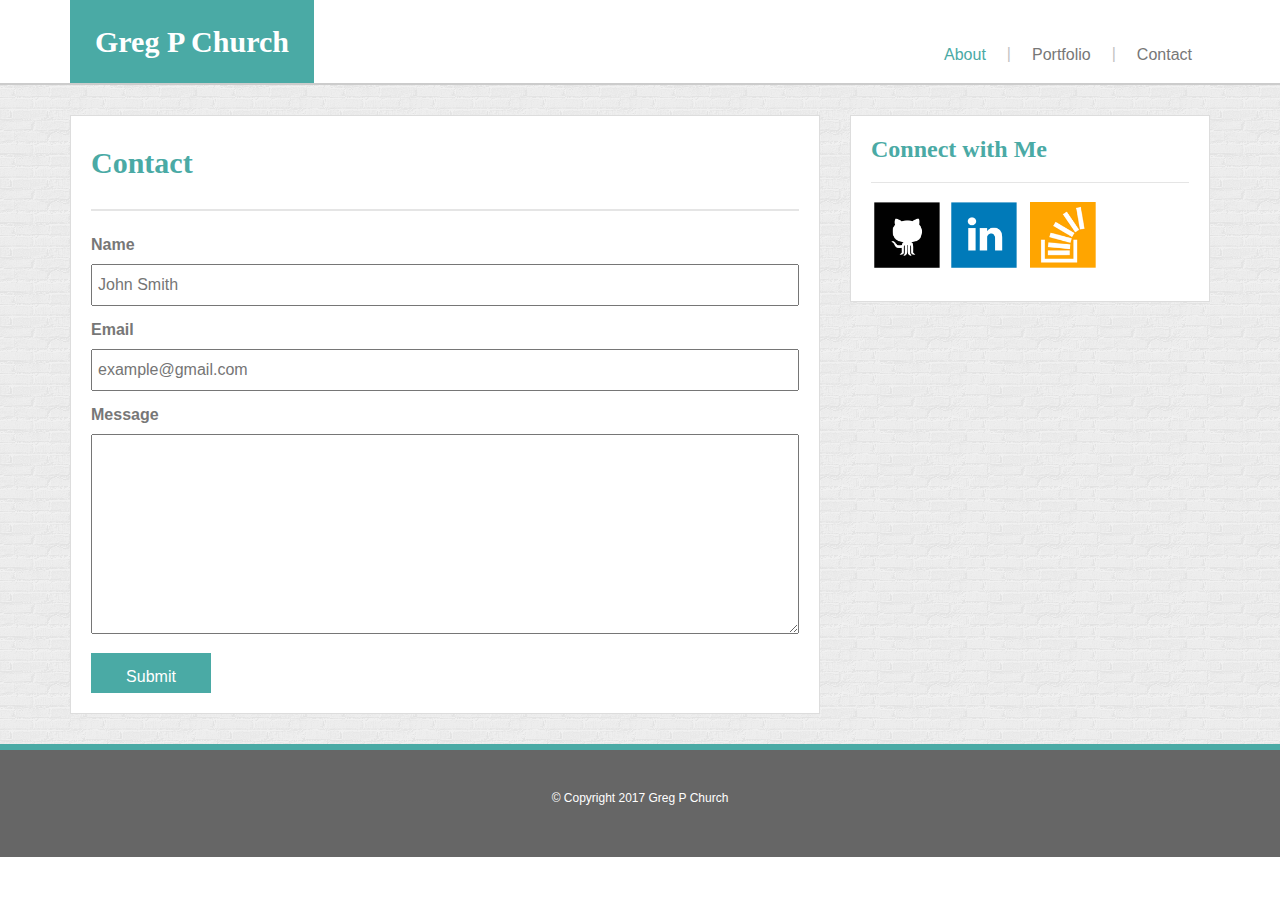
==== contact.html @ 410615ed "new" ====
<!DOCTYPE html>
<html lang="en-us">

<head>
	<title>Bootstrap Portfolio</title>
	<meta charset="utf-8">
  <meta name="viewport" content="width=device-width, initial-scale=1">
	<link rel="stylesheet" href="https://maxcdn.bootstrapcdn.com/bootstrap/3.3.6/css/bootstrap.min.css">
	<link rel="stylesheet" type="text/css" href="assets/css/style.css">
</head>

<body>
	
<div class="container">  <!-- header -->
  <nav class="navbar navbar-default">
  <div class="container-responsive">
    <!-- Brand and toggle get grouped for better mobile display -->
    <div class="navbar-header">
      <!-- <button type="button" class="navbar-toggle collapsed" data-toggle="collapse" data-target="#bs-example-navbar-collapse-1" aria-expanded="false">
        <span class="sr-only">Toggle navigation</span>
        <span class="icon-bar"></span>
        <span class="icon-bar"></span>
        <span class="icon-bar"></span>
      </button> -->
      <h1 id="logo">Greg P Church</h1>
    </div>

    <!-- Collect the nav links, forms, and other content for toggling -->
    <div class="collapse navbar-collapse" >
           
      <ul class="nav navbar-nav navbar-right ">
        <li id="current"><a href="index.html">About</a></li>  
      <li class="vert">|</li>
      <li><a href="portfolio.html">Portfolio </a></li>
      <li class="vert">|</li>
      <li><a href="contact.html">Contact </a></li>
      </ul>
    </div>  <!-- /.navbar-collapse -->
  </div> <!-- /.container-fluid -->
</nav>

</div> <!-- header end -->


<div id="body-container">
    <div class="container">
        <!-- main content -->
        <div class="row">
            <div class="col-lg-8" >
                <div id="left-content">
        <h1>Contact</h1>
        <div class="hr-body"></div>
        <div id="form">
          <form action="mailto:gregpchurch@yahoo.com" method="post" enctype="text/plain">
            <label>Name</label><br>
              <input type="text" id="name" name="name" placeholder="John Smith">

               <label>Email</label><br>
               <input type="email" id="email" name="email" placeholder="example@gmail.com" multiple> 

               <label>Message</label><br>
               <textarea ></textarea>
    
              <button id="submit-button" type="submit" value="submit">Submit</button>
          </form>
        </div>
      </div>
              </div>
                <div class="col-lg-4">
                    <div id="right-connect">
                        <h3>Connect with Me</h3>
                        <div class="hr-connect"></div>
                        <div id="icon-links">
                            <a href="https://github.com/greggypc" target="_blank"><img src="assets/images/github.png" alt="Github"  /></a>
                            <a href="https://www.linkedin.com/in/greg-p-church/" target="_blank"><img src="assets/images/linkedin.png" alt="Linkedin" /></a>
                            <a href="https://stackoverflow.com/users/8767312/greggypc" target="_blank"><img src="assets/images/so-icon.png" alt="Stack Overflow" /></a>
                        </div>
                    </div>
                </div>
            
        </div>
    </div>
    <!-- end main content -->
</div>


  <div class="row">
    <div class="col-lg-12">
    <footer id="footer">
        <div id="line-green"></div>
        <div id="copyright">
          <p>&copy; Copyright 2017 Greg P Church</p>
        </div>
      </footer>
    </div>
  </div>

<!-- jQuery, javascript file for the Bootstrap's javascript file to function -->
  <script src="https://cdnjs.cloudflare.com/ajax/libs/jquery/3.2.1/jquery.min.js"></script>

  <!-- Bootstrap's javascript file that allows the dropdown menu to work  -->
  <script src="https://maxcdn.bootstrapcdn.com/bootstrap/3.3.7/js/bootstrap.min.js" integrity="sha384-Tc5IQib027qvyjSMfHjOMaLkfuWVxZxUPnCJA7l2mCWNIpG9mGCD8wGNIcPD7Txa" crossorigin="anonymous"></script>
</body>
</html>
---- assets/css/style.css ----
body {
	/*padding: 0;
	margin: 0;*/
	font-family: 'Arial', 'Helvetica Neue', Helvetica, sans-serif;
	font-size: 16px;

	
}


.navbar-default {
	border-style: none;
	background-color: #fff;
	margin: 0;
}

 
/*@media (max-width: 767px) {
    .navbar-collapse .nav > .vert {
        display: none;
     }
}*/



h1 {
	font-family: 'Georgia', Times, Times New Roman, serif;
	font-size: 30px;
	font-weight: bold;
	margin-top: 0px;
    margin-bottom: 0px;

}

h3 {
	font-family: 'Georgia', Times, Times New Roman, serif;
	font-size: 24px;
	color: #4aaaa5;
	font-weight: bold;
	margin-top: 0px;
    margin-bottom: 0px;
}

ul li {
	list-style-type: none;
	padding: 0 3px 0 3px;
	display: inline-block;
	line-height: 3;
	margin-top: 30px;

}



a {
	text-decoration: none;
	-webkit-transition-duration: 0.4s; 
    transition-duration: 0.4s;
}

a:link { color: #777; }
a:visited { color: #777; }
a:hover { color: #4aaaa5; }
a:active { color: #4aaaa5; background-color: 000; }

#current a {
	color: #4aaaa5;
	background-color: 000;
}

.vert {
	opacity: 0.3;
}

#wrapper {
	background-color: #fff;
	width: 100%;
	margin 0 auto;
}

/*#main-header {
	background-color: #fff;
	height: 100px;
	width: 960px;
	position: relative;
	margin: 0 auto;	
}*/

#logo {
	text-align: center;
	color: #fff;
	background-color: #4aaaa5;
	padding: 25px 25px 25px 25px;
	


}

#menu {
	font-family: 'Arial', 'Helvetica Neue', Helvetica, sans-serif;
	font-size: 18px;
	color: #777;
	float: right;
	bottom: 25px;
	right: 0px;
	display: inline;
	position: absolute;
}

#body-container {
	background-image: url('../images/brickwall.png');
	background-repeat: repeat;
	border-top: 2px solid #ccc;
}




/*#main-content {
	width: 960px;
	position: relative;
	margin: 0 auto;
	padding: 30px 0 30px 0;

}*/

#left-content {
	background-color: #fff;
	padding: 20px 20px 20px 20px;
	margin: 30px 0 30px 0;
	border: 1px solid #ddd;
	overflow: auto;
	overflow-y: hidden;
	overflow-x: hidden;
}

#left-content h1 {
	color: #4aaaa5;
	padding: 10px 0 30px 0;

	
}

.hr-body {
	width: 100%;
	height: 2px;
	background-color: #ccc;
	line-height: 2px;
	margin-bottom: 20px;
	opacity: 0.5;

}

#bio-pic {
	padding: 0 0 20px 0;
	/*float: left;*/
}

#bio-pic img {
	width: 100%;
	height: 100%;
}

#content-text {
	line-height: 28px;
	padding-right: 10px;
}

#right-connect {
	background-color: #fff;
	margin: 30px 0 30px 0;
	padding: 0 20px 30px 20px;
	border: 1px solid #ddd;
}

#right-connect h3 {
	color: #4aaaa5;
	padding: 20px 0 20px 0;
	
}

.hr-connect {
	width: 100%;
	height: 1px;
	background-color: #ccc;
	opacity: 0.5;
	
	margin-bottom: 15px;

}

#icon-links {
	width: 100%
}

#icon-links img {
	width: 73px;
	height: 73px;
}



#footer {
	width: 100%;
	position: relative;
	clear: both;
	
}


#line-green {
	clear: both;
	width: 100%;
	height: 6px;
	background-color: #4aaaa5;
	line-height: 2px;
	position: absolute;
	top: 0px;
	left: 0px;
	
	
}


#copyright {
	font-size: 12px;
	color: #fff;
	background-color: #666;
	padding: 40px 0 40px 0;
	text-align: center;
	position: absolute;
	left: 0px;
	top: 6px;
	width: 100%;
}


#form {
	font-family: 'Arial', 'Helvetica Neue', Helvetica, sans-serif;
	font-size: 16px;
	color: #777;
	line-height: 28px;
	/*width: 631px;*/
}

input  {
	width: 100%;
	padding: 5px 0 5px 5px;
	margin-bottom:10px;

}

textarea{
	    width: 100%;
	    height: 200px;
	    margin-bottom: 10px;
}

#submit-button {
	font-family: 'Arial', 'Helvetica Neue', Helvetica, sans-serif;
	font-size: 16px;
	width: 120px;
	height: 40px;
	color: #fff;
	background-color: #4aaaa5;
	text-align: center;
	padding: 10px;
	border: none;
}

#submit-button:hover {
	font-family: 'Arial', 'Helvetica Neue', Helvetica, sans-serif;
	font-size: 16px;
	width: 120px;
	height: 40px;
	background-color: #1a6f6b;
	text-align: center;
	padding: 10px;
	border: none;
}

/*.portfolio-thumbs {
	 display: inline-block;
    width: 290px;
    height: 220px;
    margin: 25px 0 25px 0;
}
*/


.portfolio-row {
	position: relative;
    width: 650px;
   /* height: 100%;*/
    margin: 25px 0 25px 0;
    /*overflow: auto;*/
}



.portfolio-image-container {
	position: relative;
	/*display: block;*/
}

.img-left {
	float: left;
	margin-top: 20px;
	margin-bottom: 30px;
}

.img-left img {
	width: 290px;
	height: 240px;
}

.img-right {
	float: right;
	margin-top: 20px;
	margin-bottom: 30px;

}

.img-right img {
	width: 290px;
	height: 240px
}

.portfolio-image-container .img-left {
	width: 290px;
	position: relative;
}

.portfolio-image-container .img-left a {
	position: absolute;
	left: 0;
	bottom: 15px;
	width: 290px;
	color: #fff;
	background-color: #4aaaa5;
	text-align: center;
	padding: 20px;
	
    
}

.portfolio-image-container .img-left a:hover {
	position: absolute;
	left: 0;
	bottom: 15px;
	width: 290px;
	color: #fff;
	background-color: #1a6f6b;
	text-align: center;
	padding: 20px;
	
    
}

.portfolio-image-container .img-right {
	width: 290px;
	position: relative;
}

.portfolio-image-container .img-right a {
	position: absolute;
	left: 0;
	bottom: 15px;
	width: 290px;
	color: #fff;
	background-color: #4aaaa5;
	text-align: center;
	padding: 20px;
    
}

.portfolio-image-container .img-right a:hover {
	position: absolute;
	left: 0;
	bottom: 15px;
	width: 290px;
	color: #fff;
	background-color: #1a6f6b;
	text-align: center;
	padding: 20px;
	
}


.button {
	width: 290px;
	height: 50px;
	background-color: teal;
	position: absolute;
	left: 0;
	bottom: 20px;
}


.clearfix {
	clear: both;
}

@media screen and (max-width: 1200px) {
	#bio-pic img {
	width: 50%;
	height: 50%;
	margin-right: 30px;
	float: left;
}

}


/*@media screen and (max-width: 980px) {
 #main-header {
	height: 100px;
	width: 85%;
	}

	#main-content {
	width: 85%;
	}

	#left-content {
	width: 60%;
	margin-right: 5%;
	}

	#bio-pic {
	float: none;
	margin: 0 0 20px 0;
	}

	#bio-pic img {
	width: 100%;
	height: 100%;
	}

	#content-text {
	clear: left;
	}

	#right-connect {
	width: 35%;
	}

	#icon-links img {
	width: 31%;
	height: 31%;
	}

	h3 {
	font-size: 18px;
	font-weight: bold;
	}
	
	.portfolio-image-container .img-left {
    width: 100%;
    position: relative;
	}

	.img-left img {
	width: 100%;
	height: 100%;
	}

	.portfolio-image-container .img-left a {
    width: 100%;
	}

	.portfolio-image-container .img-left a:hover {
    width: 100%;
	}

	.portfolio-image-container .img-right {
    width: 100%;
    position: relative;
	}

	.img-right img {
	width: 100%;
	height: 100%;
	}

	.portfolio-image-container .img-right a {
    width: 100%;
	}

	.portfolio-image-container .img-right a:hover {
    width: 100%;
	}
}


  @media screen and (max-width: 768px) {
  	#left-content {
	width: 100%;
	}

 	#right-connect {
 	clear: both;
 	position: relative;
	width: 100%;
	}

	#icon-links img {
	width: 10%;
	height: 10%;
	}

	.img-left img {
	width: 100%;
	height: 100%;
	}

	.img-right img {
	width: 100%;
	height: 100%;
	}
}

  @media screen and (max-width: 640px) {
	#main-header {
    width: 100%;
    margin-bottom: 40px;
	}

  	#logo {
  	position: static;
  	}

  	#menu {
	position: static;
	width: 100%;
	text-align: center;
	}

	ul li {
    padding: 20px;
    height: 30px;
}
}*/
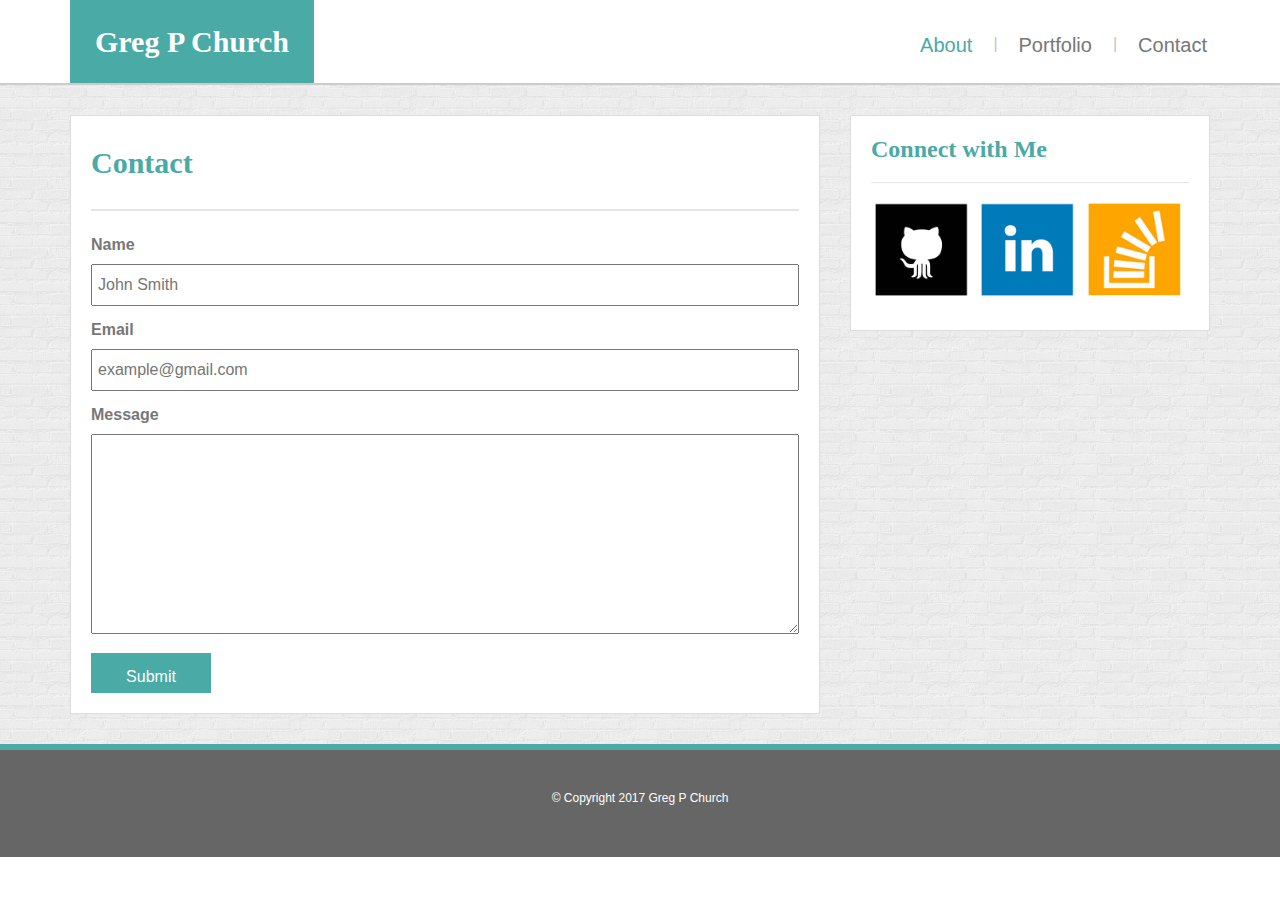
==== commit 5ac81cb9: "close" ====
--- a/contact.html
+++ b/contact.html
@@ -26,7 +26,7 @@
     </div>
 
     <!-- Collect the nav links, forms, and other content for toggling -->
-    <div class="collapse navbar-collapse" >
+    <!-- <div class="collapse navbar-collapse" > -->
            
       <ul class="nav navbar-nav navbar-right ">
         <li id="current"><a href="index.html">About</a></li>  
@@ -35,7 +35,7 @@
       <li class="vert">|</li>
       <li><a href="contact.html">Contact </a></li>
       </ul>
-    </div>  <!-- /.navbar-collapse -->
+    <!-- </div> -->  <!-- /.navbar-collapse -->
   </div> <!-- /.container-fluid -->
 </nav>
 
@@ -46,7 +46,7 @@
     <div class="container">
         <!-- main content -->
         <div class="row">
-            <div class="col-lg-8" >
+            <div class="col-lg-8 col-md-12 col-sm-12" >
                 <div id="left-content">
         <h1>Contact</h1>
         <div class="hr-body"></div>
@@ -66,7 +66,7 @@
         </div>
       </div>
               </div>
-                <div class="col-lg-4">
+                <div class="col-lg-4 col-md-12 col-sm-12">
                     <div id="right-connect">
                         <h3>Connect with Me</h3>
                         <div class="hr-connect"></div>
--- a/assets/css/style.css
+++ b/assets/css/style.css
@@ -8,21 +8,6 @@
 
 	
 }
-
-
-.navbar-default {
-	border-style: none;
-	background-color: #fff;
-	margin: 0;
-}
-
- 
-/*@media (max-width: 767px) {
-    .navbar-collapse .nav > .vert {
-        display: none;
-     }
-}*/
-
 
 
 h1 {
@@ -48,7 +33,7 @@
 	padding: 0 3px 0 3px;
 	display: inline-block;
 	line-height: 3;
-	margin-top: 30px;
+	margin-top: 20px;
 
 }
 
@@ -80,33 +65,21 @@
 	margin 0 auto;
 }
 
-/*#main-header {
-	background-color: #fff;
-	height: 100px;
-	width: 960px;
-	position: relative;
-	margin: 0 auto;	
-}*/
-
 #logo {
 	text-align: center;
 	color: #fff;
 	background-color: #4aaaa5;
 	padding: 25px 25px 25px 25px;
-	
-
-
-}
-
-#menu {
-	font-family: 'Arial', 'Helvetica Neue', Helvetica, sans-serif;
-	font-size: 18px;
-	color: #777;
-	float: right;
-	bottom: 25px;
-	right: 0px;
-	display: inline;
-	position: absolute;
+}
+
+.navbar-default {
+	border-style: none;
+	background-color: #fff;
+	margin: 0;
+}
+
+.navbar-default .navbar-nav>li>a {
+    font-size: 20px;
 }
 
 #body-container {
@@ -114,17 +87,6 @@
 	background-repeat: repeat;
 	border-top: 2px solid #ccc;
 }
-
-
-
-
-/*#main-content {
-	width: 960px;
-	position: relative;
-	margin: 0 auto;
-	padding: 30px 0 30px 0;
-
-}*/
 
 #left-content {
 	background-color: #fff;
@@ -139,8 +101,6 @@
 #left-content h1 {
 	color: #4aaaa5;
 	padding: 10px 0 30px 0;
-
-	
 }
 
 .hr-body {
@@ -150,12 +110,10 @@
 	line-height: 2px;
 	margin-bottom: 20px;
 	opacity: 0.5;
-
 }
 
 #bio-pic {
 	padding: 0 0 20px 0;
-	/*float: left;*/
 }
 
 #bio-pic img {
@@ -186,9 +144,7 @@
 	height: 1px;
 	background-color: #ccc;
 	opacity: 0.5;
-	
 	margin-bottom: 15px;
-
 }
 
 #icon-links {
@@ -196,19 +152,16 @@
 }
 
 #icon-links img {
-	width: 73px;
-	height: 73px;
-}
-
+	width: 32%;
+	
+}
 
 
 #footer {
 	width: 100%;
 	position: relative;
 	clear: both;
-	
-}
-
+}
 
 #line-green {
 	clear: both;
@@ -219,8 +172,6 @@
 	position: absolute;
 	top: 0px;
 	left: 0px;
-	
-	
 }
 
 
@@ -242,20 +193,18 @@
 	font-size: 16px;
 	color: #777;
 	line-height: 28px;
-	/*width: 631px;*/
 }
 
 input  {
 	width: 100%;
 	padding: 5px 0 5px 5px;
 	margin-bottom:10px;
-
 }
 
 textarea{
-	    width: 100%;
-	    height: 200px;
-	    margin-bottom: 10px;
+	width: 100%;
+	height: 200px;
+	margin-bottom: 10px;
 }
 
 #submit-button {
@@ -281,42 +230,32 @@
 	border: none;
 }
 
-/*.portfolio-thumbs {
-	 display: inline-block;
-    width: 290px;
-    height: 220px;
-    margin: 25px 0 25px 0;
-}
-*/
-
-
-.portfolio-row {
+/*.portfolio-row {
 	position: relative;
     width: 650px;
-   /* height: 100%;*/
     margin: 25px 0 25px 0;
-    /*overflow: auto;*/
-}
+}*/
 
 
 
 .portfolio-image-container {
-	position: relative;
-	/*display: block;*/
+	width: 100%;
 }
 
 .img-left {
-	float: left;
 	margin-top: 20px;
 	margin-bottom: 30px;
+	
+	
+	
 }
 
 .img-left img {
-	width: 290px;
-	height: 240px;
-}
-
-.img-right {
+	width: 100%;
+    
+}
+
+/*.img-right {
 	float: right;
 	margin-top: 20px;
 	margin-bottom: 30px;
@@ -324,12 +263,12 @@
 }
 
 .img-right img {
-	width: 290px;
-	height: 240px
-}
+	width: 95%;
+    
+}*/
 
 .portfolio-image-container .img-left {
-	width: 290px;
+	width: 50%;
 	position: relative;
 }
 
@@ -337,7 +276,7 @@
 	position: absolute;
 	left: 0;
 	bottom: 15px;
-	width: 290px;
+	width: 95%;
 	color: #fff;
 	background-color: #4aaaa5;
 	text-align: center;
@@ -350,7 +289,7 @@
 	position: absolute;
 	left: 0;
 	bottom: 15px;
-	width: 290px;
+	width: 95%;
 	color: #fff;
 	background-color: #1a6f6b;
 	text-align: center;
@@ -359,38 +298,38 @@
     
 }
 
-.portfolio-image-container .img-right {
-	width: 290px;
+/*.portfolio-image-container .img-right {
+	width: 50%;
 	position: relative;
-}
-
-.portfolio-image-container .img-right a {
+}*/
+
+/*.portfolio-image-container .img-right a {
 	position: absolute;
 	left: 0;
 	bottom: 15px;
-	width: 290px;
+	width: 95%;
 	color: #fff;
 	background-color: #4aaaa5;
 	text-align: center;
 	padding: 20px;
     
-}
-
-.portfolio-image-container .img-right a:hover {
+}*/
+
+/*.portfolio-image-container .img-right a:hover {
 	position: absolute;
 	left: 0;
 	bottom: 15px;
-	width: 290px;
+	width: 95%;
 	color: #fff;
 	background-color: #1a6f6b;
 	text-align: center;
 	padding: 20px;
 	
-}
+}*/
 
 
 .button {
-	width: 290px;
+	width: 100%;
 	height: 50px;
 	background-color: teal;
 	position: absolute;
@@ -404,19 +343,73 @@
 }
 
 @media screen and (max-width: 1200px) {
+	
+	#left-content {
+    margin: 30px 0 0 0;
+    }
+
 	#bio-pic img {
 	width: 50%;
 	height: 50%;
 	margin-right: 30px;
 	float: left;
-}
-
-}
+	}
+
+	#icon-links img {
+	width: 10%;
+	}
+
+}
+
+@media screen and (max-width: 768px) {
+
+	#bio-pic img {
+	width: 100%;
+	height: 100%;
+	}
+
+	#icon-links img {
+	width: 15%;
+	}
+
+	.navbar-nav {
+    margin-bottom: 20px;
+    margin-top: -30px;
+    text-align: center;
+	}
+
+	.nav>li {
+	display: inline-block
+	}
+
+	ul li {
+    padding: 20px;
+    height: 30px;
+    display: inline-block;
+    }
+ 
+}
+
+/* @media screen and (max-width: 640px) {
+	
+	.nav>li {
+	display: inline-block;
+	}
+
+	  
+
+	ul li {
+    padding: 20px;
+    height: 30px;
+    display: inline-block;
+    }
+}*/
 
 
 /*@media screen and (max-width: 980px) {
  #main-header {
 	height: 100px;
+	
 	width: 85%;
 	}
 
